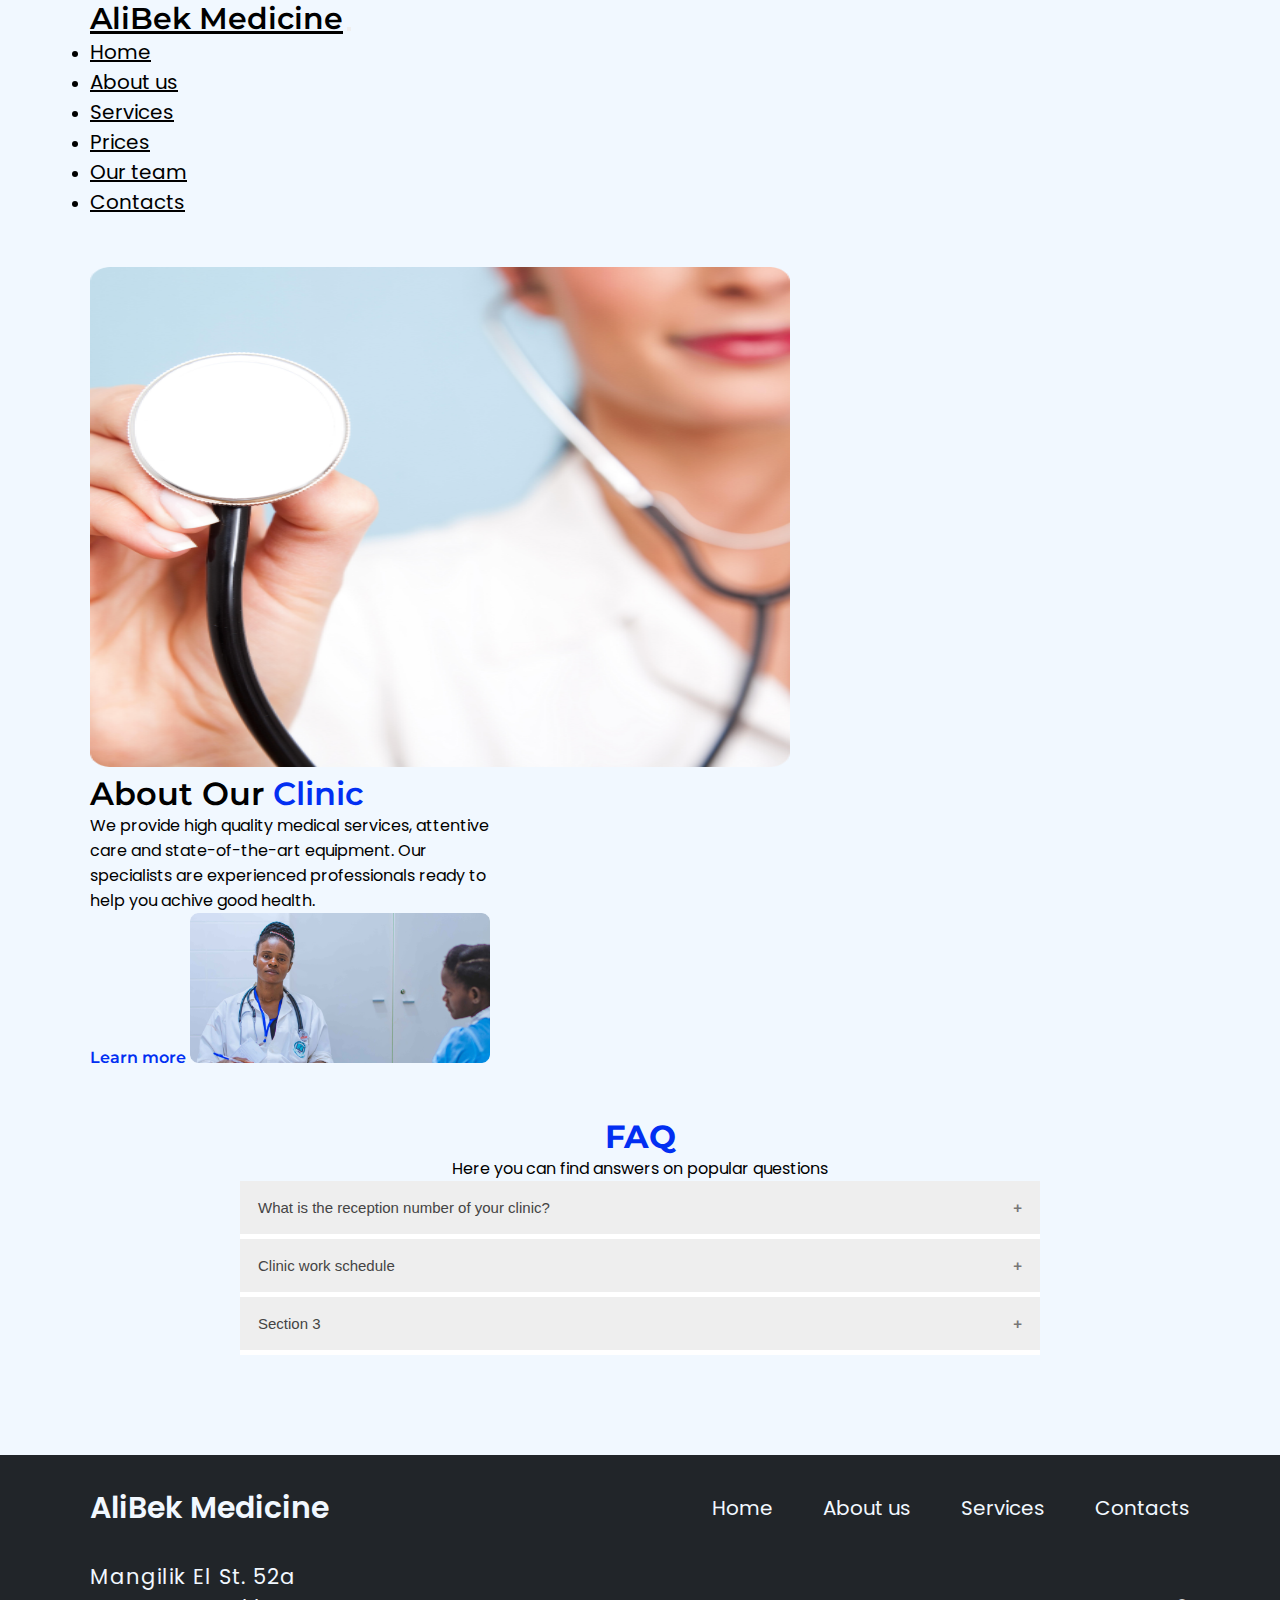
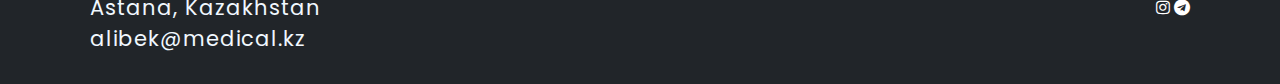
==== assets/pages/about.html @ 5941402e "initial commit" ====
<!DOCTYPE html>
<html lang="en">
<head>
    <meta charset="UTF-8">
    <meta name="viewport" content="width=device-width, initial-scale=1.0">
    <link href="https://cdn.jsdelivr.net/npm/bootstrap@5.3.2/dist/css/bootstrap.min.css" rel="stylesheet" integrity="sha384-T3c6CoIi6uLrA9TneNEoa7RxnatzjcDSCmG1MXxSR1GAsXEV/Dwwykc2MPK8M2HN" crossorigin="anonymous">
    <link rel="stylesheet" href="https://cdnjs.cloudflare.com/ajax/libs/font-awesome/4.7.0/css/font-awesome.min.css">
    <link rel="stylesheet" href="../../style.css">
    <title>AliBek Medicine</title>
</head>
<body>
    <nav class="navbar fixed-top navbar-expand-lg navbar-dark p-md-3">
        <div class="container">
            <a href="../../index.html" class="navbar-brand text-black">AliBek Medicine</a>
            <button
            type="button" 
            class="navbar-toggler"
            data-bs-target="#navbarNav"
            data-bs-toggle="collapse"
            aria-controls="navbarNav"
            aria-expanded="false"
            aria-lable="Toggle Navbar">
            <span class="navbar-toggler-icon"></span>
            </button>
            <div class="collapse navbar-collapse" id="navbarNav">
                <div class="mx-auto"></div>
                <ul class="navbar-nav">
                    <li class="nav-item"><a href="../../index.html" class="nav-link text-black">Home</a></li>
                    <li class="nav-item"><a href="about.html" class="nav-link text-black">About us</a></li>
                    <li class="nav-item"><a href="services.html" class="nav-link text-black">Services</a></li>
                    <li class="nav-item"><a href="prices.html" class="nav-link text-black">Prices</a></li>
                    <li class="nav-item"><a href="team.html" class="nav-link text-black">Our team</a></li>
                    <li class="nav-item"><a href="contacts.html" class="nav-link text-black">Contacts</a></li>
                 </ul>
            </div>
        </div> 
    </nav>
    <div class="scroll-container">
        <div class="scroll-indicator" id="thisPartMoves"></div>
    </div> 

    <header class="about">
        <div class="container col-xxl-8 px-4 py-5">
            <div class="row flex-lg align-items-center g-5 py-5">
                <div class="about-left col-10 col-sm-8 col-lg-6">
                    <img src="../img/about-image-1.png" class="d-block mx-lg-auto img-fluid" alt="medical photo" width="700" height="500" loading="lazy">
                </div>
                <div class="about-right col-lg-6">
                    <h1 class="about-title display-5 fw-bold text-body-emphasis lh-1 mb-3">About Our <span>Clinic</span></h1>
                    <p class="about-text lead">We provide high quality medical services, attentive care and state-of-the-art equipment. Our specialists are experienced professionals ready to help you achive good health.</p>
                    <a href="" class="about-btn">Learn more</a>
                    <img src="../img/about-image-2.png" class="d-block img-fluid   " height="150" alt="">
                </div>
            </div>
        </div>
    </header>


    <section class="accordion">
        <div class="container">
            <div class="accordion-inner">
                <h1 class="faq-title"><span>FAQ</span></h1>
                <p class="faq-text lead">Here you can find answers on popular questions</p>
                <button class="accordion-item">What is the reception number of your clinic?</button>
                <div class="panel">
                    <p>To call a doctor or make an appointment, you can call 50-99-90</p>
                </div>

                <button class="accordion-item">Clinic work schedule</button>
                <div class="panel">
                    <p>The clinic is open from 8:00 to 21:00 every day seven days a week</p>
                </div>

                <button class="accordion-item">Section 3</button>
                <div class="panel">
                    <p>Lorem ipsum...</p>
                </div>
            </div>
        </div>
    </section>



    <footer>
        <div class="container">
            <div class="footer-top">
                <a href="../../index.html" class="footer-brand">AliBek Medicine</a>
                <div class="footer-links">
                    <a href="../../index.html" class="footer-link">Home</a>
                    <a href="catalog.html" class="footer-link">About us</a>
                    <a href="aboutus.html" class="footer-link">Services</a>
                    <a href="contacts.htmlv" class="footer-link">Contacts</a>
                </div>
            </div>
            <div class="footer-bottom">
                <div class="footer-location">
                    <div class="footer-text">Mangilik El St. 52a</div>
                    <div class="footer-text">Astana, Kazakhstan</div>
                    <div class="footer-text">alibek@medical.kz</div>
                </div>
                <div class="footer-socials">
                    <a href="https://www.instagram.com/bekxpossu" target="_blank"><i class="fa fa-instagram" style="color: #fff;"></i></a>
                    <a href="https://t.me/bekosyamyn" target="_blank"><i class="fa fa-telegram" style="color: #fff;"></i></a>
                </div>
            </div>
        </div>
    </footer>

    <audio id="deleteSound" src="../error-sound.mp3"></audio>
    <script src="https://cdn.jsdelivr.net/npm/bootstrap@5.3.2/dist/js/bootstrap.bundle.min.js" integrity="sha384-C6RzsynM9kWDrMNeT87bh95OGNyZPhcTNXj1NW7RuBCsyN/o0jlpcV8Qyq46cDfL" crossorigin="anonymous"></script>
    <script src="../js/srcipt.js"></script>
    <script src="../js/scroll.js"></script>
    <script src="../js/deleteSound.js"></script>
</body>
</html>
---- style.css ----
@import url('https://fonts.googleapis.com/css2?family=Montserrat:wght@600;700;800&family=Poppins:wght@300;400&display=swap');
@import url(assets/css/about.css);
@import url(assets/css/services.css);
@import url(assets/css/prices.css);
@import url(assets/css/contacts.css);


:root {
    --main-color: #022FF2;
    --bg-color: #F1F8FF;
    --bg-color2: #212529;
    --text-font-family: 'Poppins', sans-serif;
    --title-font-family: 'Montserrat', sans-serif;
}

*,
*::after,
*::before {
    margin: 0;
    padding: 0;
    box-sizing: border-box;
}

.navbar-brand {
    color: #000;
    font-family: var(--title-font-family);
    font-weight: 600;
    font-size: 30px;
    transition: color .2s linear;
}

.navbar-brand:hover {
    color: #466582;
}

.nav-link {
    color: #000;
    font-size: 20px;
    transition: color .2s linear;
}

.nav-link:hover {
    color: #466582;
}

body {
    font-family: var(--text-font-family);
    background-color: var(--bg-color);
}

span {
    color: var(--main-color);
}

.container {
    width: 100%;
    max-width: 1100px;
    margin: 0 auto;
}

/*  SCROLL  */
.scroll-container {
    position: fixed;
    top: 55px;
    width: 100%;
    height: 1.5rem;
    z-index: 1000;
  }
  
  .scroll-indicator {
    height: 1.5rem;
    background: var(--main-color);
    width: 0%;
  }
/*  SCROLL  */

/*  HEADER  */

header {
    height: 100vh;
}

.header-title {
    font-family: var(--title-font-family);
    font-weight: 600;
}

.header-text {
    width: 400px;
}



/*  CHOOSE  */
.choose {
    height: 60vh;
    background-color: var(--color1);
}

@media (max-width: 992px) {
    .choose {
        height: 80vh;
    }
}

.choose-title {
    padding: 50px 0;
    font-size: 50px;
    text-align: center;
    font-family: var(--title-font-family);
    font-weight: 600;
}

.benefits {
    width: 100%;
    max-width: 1000px;
    margin: 0 auto;
    display: flex;
    flex-wrap: wrap;
    justify-content: space-between;
}

.benefit-card {
    width: 180px;
    display: flex;
    flex-direction: column;
    align-items: center;
    gap: 15px;
}

.benefit-title {
    font-size: 24px;
    font-weight: 600;
    color: var(--main-color);
}

.benefit-text {
    text-align: center;
}



/*  ABOUT  */

.about-title {
    font-family: var(--title-font-family);
    font-weight: 600;
}

.about-text {
    width: 400px;
}

.about-btn {
    text-decoration: none;
    color: var(--main-color);
    font-family: var(--title-font-family);
    font-weight: 600;
    margin-bottom: 20px;
}



/*  FAQ  */

.faq-title {
    font-family: var(--title-font-family);
    font-weight: 700;
    text-align: center;
}

.faq-text {
    text-align: center;
}

.accordion-inner {
    width: 100%;
    max-width: 800px;
    margin: 0 auto;
}

.accordion-item {
    background-color: #eee;
    color: #444;
    cursor: pointer;
    padding: 18px;
    width: 100%;
    border: none;
    text-align: left;
    outline: none;
    font-size: 15px;
    transition: 0.4s;
}

.active, .accordion-item:hover {
    background-color: #ccc;
}

.accordion-item:after {
    content: '\002B';
    color: #777;
    font-weight: bold;
    float: right;
    margin-left: 5px;
}

.active:after {
    content: "\2212";
}

.panel {
    padding: 5px 18px 0 18px;
    background-color: white;
    max-height: 0;
    overflow: hidden;
    transition: max-height 0.2s ease-out;
}


/*  FOOTER  */
footer {
    background-color: var(--bg-color2);
}

.footer-top {
    padding-top: 30px;
    display: flex;
    align-items: center;
    justify-content: space-between;
}

.footer-brand {
    text-decoration: none;
    color: var(--bg-color);
    font-family: var(--ff-cormorant);
    font-weight: 600;
    font-size: 30px;
    transition: color .2s linear;
}

.footer-brand:hover {
    color: var(--main-color);
}

.footer-links {
    display: flex;
    gap: 50px;
}

.footer-link {
    font-size: 20px;
    text-decoration: none;
    color: var(--bg-color);
    transition: color .2s linear;
}

@media (max-width: 769px) {
    .footer-links {
        display: none;
    }
}

.footer-link:hover {
    color: var(--main-color);
}

.footer-bottom {
    padding: 30px 0;
    display: flex;
    align-items: center;
    justify-content: space-between;
}

.footer-text {
    font-size: 21px;
    letter-spacing: 1px;
    color: var(--bg-color);
}
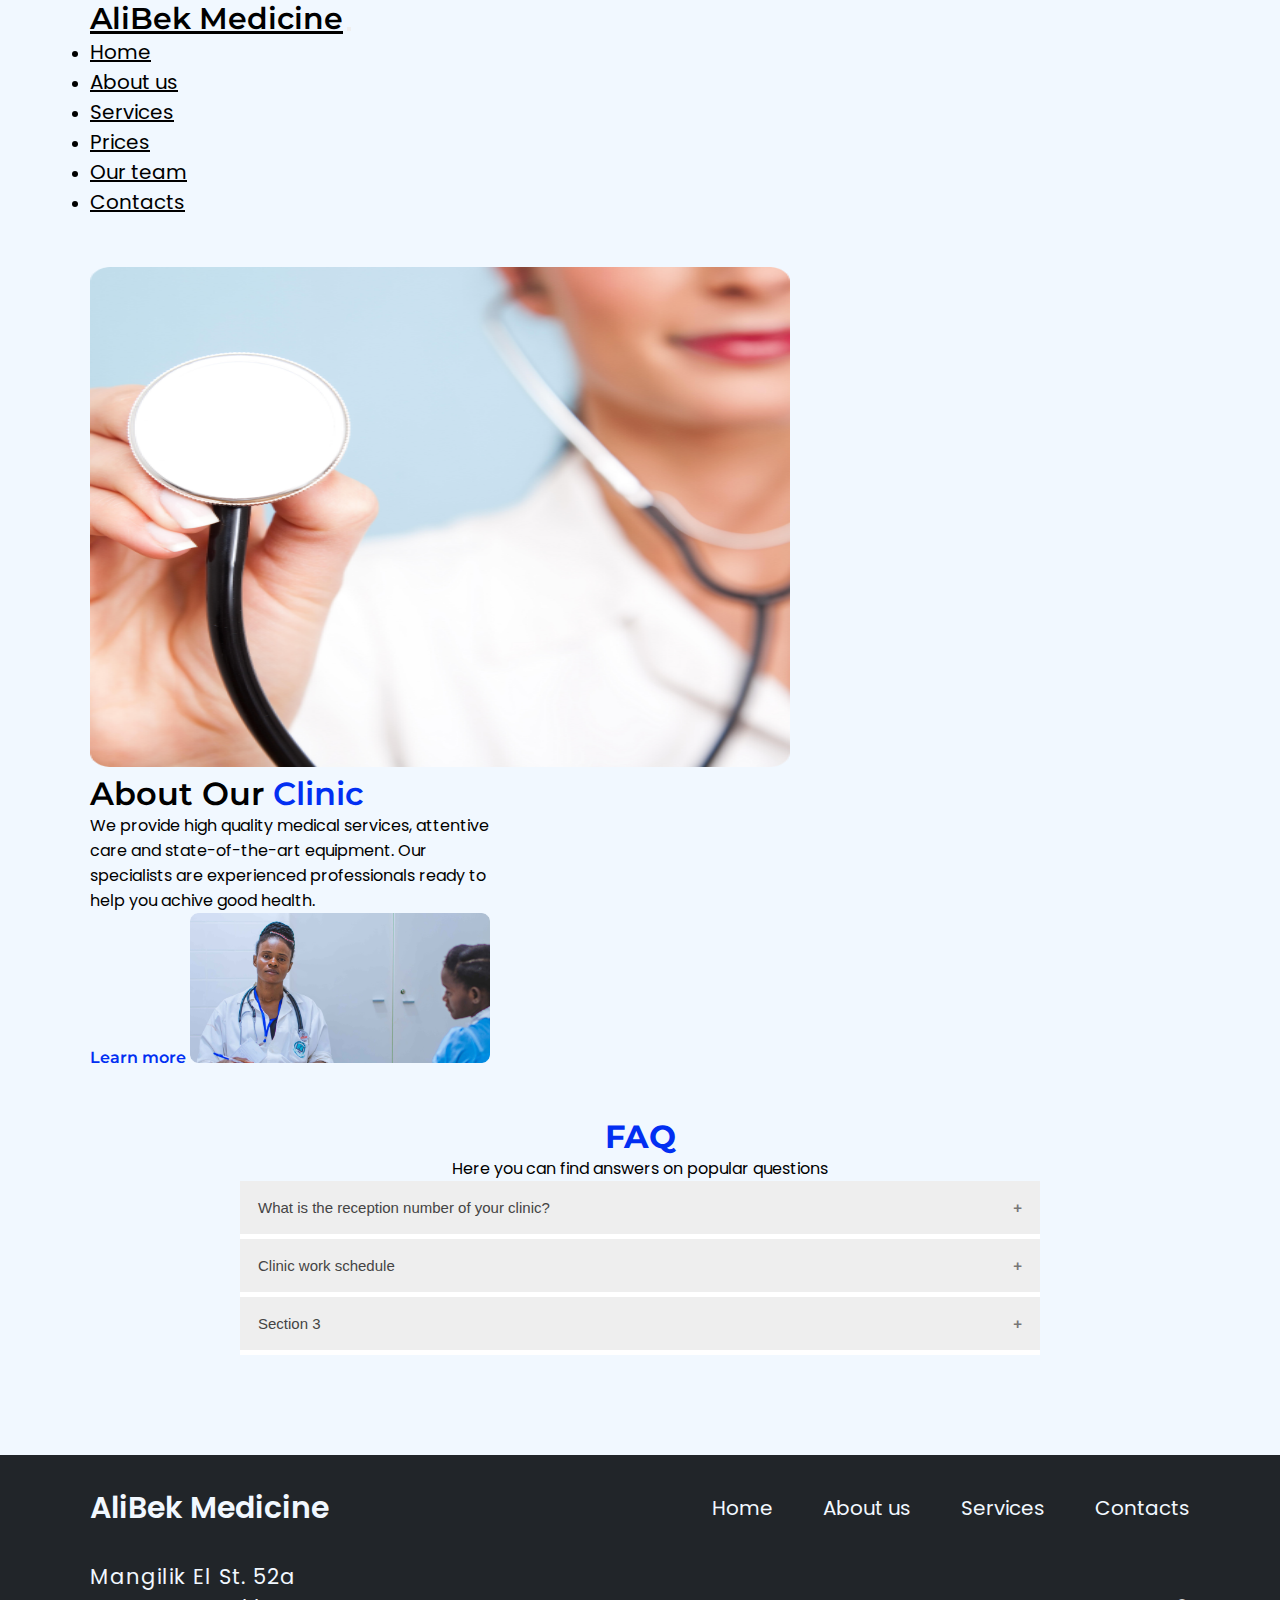
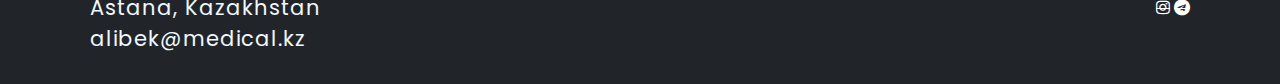
==== commit c946a203: "adding something" ====
--- a/assets/pages/about.html
+++ b/assets/pages/about.html
@@ -11,7 +11,7 @@
 <body>
     <nav class="navbar fixed-top navbar-expand-lg navbar-dark p-md-3">
         <div class="container">
-            <a href="../../index.html" class="navbar-brand text-black">AliBek Medicine</a>
+            <a href="../../index.html" class="navbar-brand">AliBek Medicine</a>
             <button
             type="button" 
             class="navbar-toggler"
@@ -25,12 +25,12 @@
             <div class="collapse navbar-collapse" id="navbarNav">
                 <div class="mx-auto"></div>
                 <ul class="navbar-nav">
-                    <li class="nav-item"><a href="../../index.html" class="nav-link text-black">Home</a></li>
-                    <li class="nav-item"><a href="about.html" class="nav-link text-black">About us</a></li>
-                    <li class="nav-item"><a href="services.html" class="nav-link text-black">Services</a></li>
-                    <li class="nav-item"><a href="prices.html" class="nav-link text-black">Prices</a></li>
-                    <li class="nav-item"><a href="team.html" class="nav-link text-black">Our team</a></li>
-                    <li class="nav-item"><a href="contacts.html" class="nav-link text-black">Contacts</a></li>
+                    <li class="nav-item"><a href="../../index.html" class="nav-link">Home</a></li>
+                    <li class="nav-item"><a href="about.html" class="nav-link">About us</a></li>
+                    <li class="nav-item"><a href="services.html" class="nav-link">Services</a></li>
+                    <li class="nav-item"><a href="prices.html" class="nav-link">Prices</a></li>
+                    <li class="nav-item"><a href="team.html" class="nav-link">Our team</a></li>
+                    <li class="nav-item"><a href="contacts.html" class="nav-link">Contacts</a></li>
                  </ul>
             </div>
         </div> 
--- a/style.css
+++ b/style.css
@@ -2,6 +2,7 @@
 @import url(assets/css/about.css);
 @import url(assets/css/services.css);
 @import url(assets/css/prices.css);
+@import url(assets/css/team.css);
 @import url(assets/css/contacts.css);
 
 
